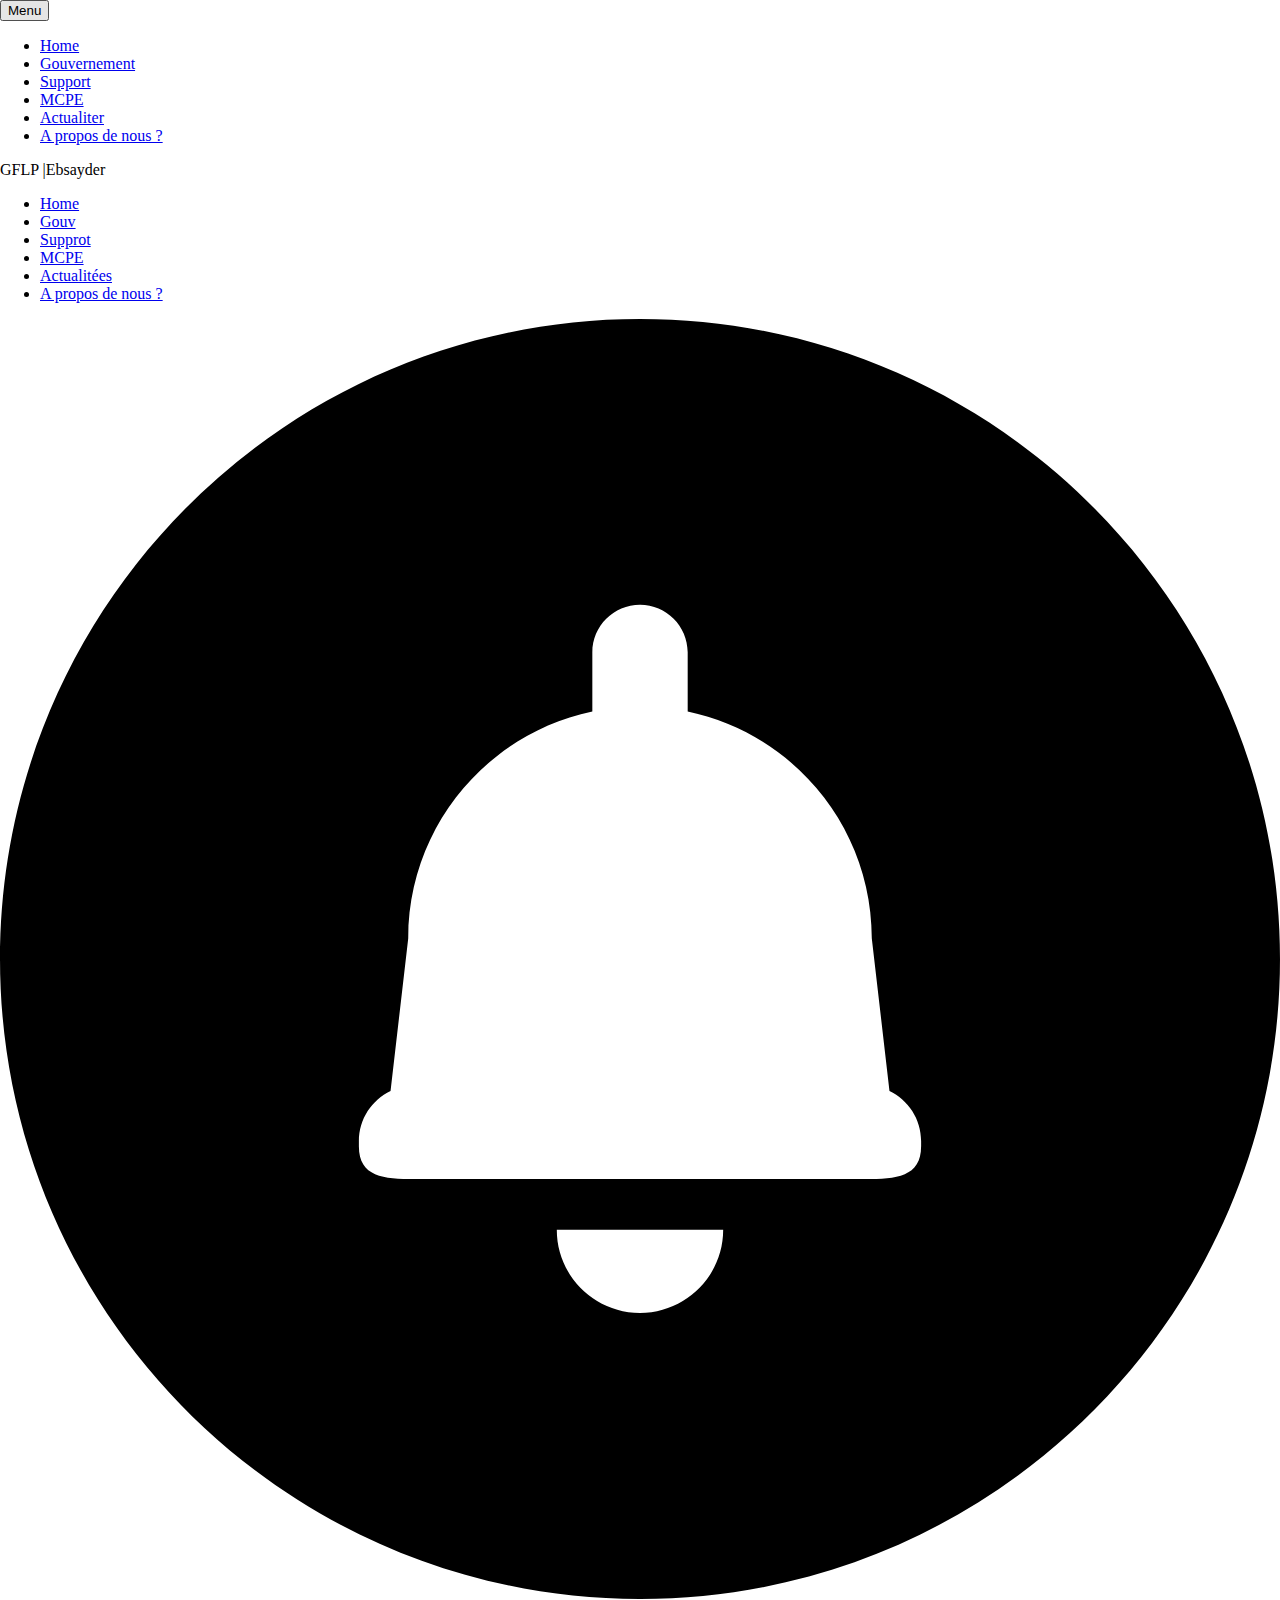
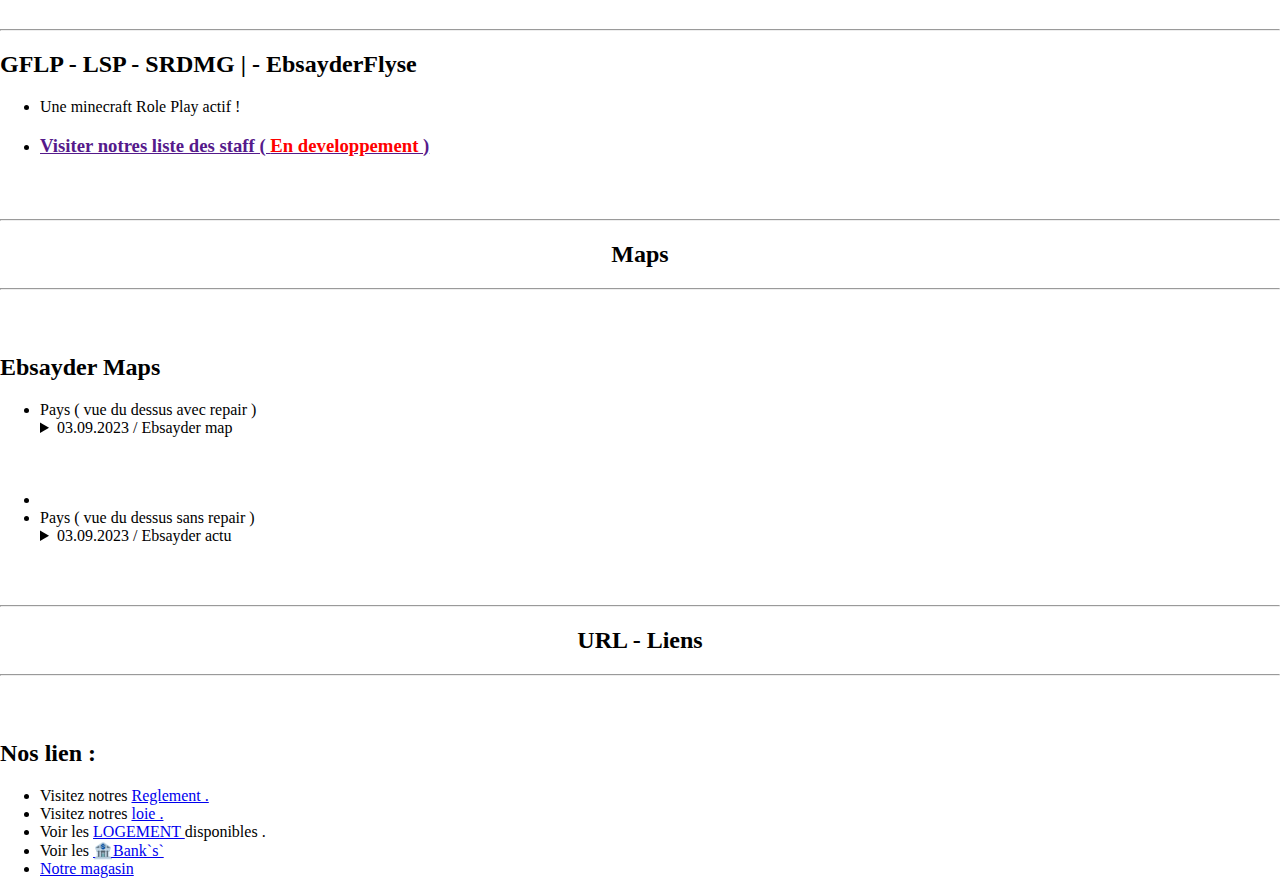
==== index.html @ c6e61b05 "Create index.html" ====
<!DOCTYPE html>
<html lang="fr">
<head>
    <meta charset="UTF-8">
    <meta name="viewport" content="width=device-width, initial-scale=1.0">
    <meta name="author" content="EnesGP">
    <meta name="title" content="GFLP - LSP • SRDMG">
    <meta name="description" content="GFLP™">
    <meta name="keywords" content="Ebsayder Flyse RP, GFLP, LSP, SRDMG ">
    <meta name="robots" content="index, follow">
    <meta name="og:title" content="GFLP - LSP • SRDMG">
    <meta name="og:description" content="Notres site de GFLP™">
    <meta name="og:image" content="https://gflp-lsp-srdmg.github.io/ico.png">
    <meta name="og:url" content="https://gflp-lsp-srdmg.github.io/">
    <meta name="og:type" content="website">
    <meta name="twitter:card" content="summary_large_image">
    <meta name="twitter:title" content=" GFLP - LSP - SRDMG">
    <meta name="twitter:description" content=" Site Groupe.">
    <meta name="twitter:image" content="https://gflp-lsp-srdmg.github.io/ico.png">
    <link rel="icon" type="image/png" href="https://gflp-lsp-srdmg.github.io/ico.png">
    <meta name="viewport" content="width=device-width, initial-scale=0.86, maximum-scale=5.0, minimum-scale=0.86">


   <script src='https://cdnjs.cloudflare.com/ajax/libs/jquery/3.2.1/jquery.min.js'></script>
  <script  src="https://gflp-lsp-srdmg.github.io/s-c/script.css"></script>
     <!-- <link> et <script>   -->


<script src="https://enesgp.github.io/js/gflp/gg/page.js"> </script>
<script src="https://enesgp.github.io/js/gflp/gg/opti.js"> </script>
<script src="https://enesgp.github.io/js/gflp/gg/1.js"> </script>
<script src=""> </script>
<script src="https://enesGP.github.io/js/gflp/gg/here.js"> </script>

<link rel='stylesheet' href='https://fonts.googleapis.com/css?family=Montserrat:400,500|Open+Sans:400,700'>
<link rel="icon" href="" />
<link rel='stylesheet' href='https://fonts.googleapis.com/css?family=Montserrat:400,500|Open+Sans:400,700'>
<link rel="stylesheet" href="https://gflp-lsp-srdmg.github.io/s-c/style.css">


  
  <title>GFLP - LSP | Ebsayder RP</title>
</head>
<body>
    




  <body>
<!-- partial:index.partial.html -->
<header>
  <div class='container'>
    <div class='mobile_nav'>
      <button class='burger' title='Open and close menu'>
        <span class='mobile_nav__label'>Menu</span>
        <div class='top stripe'></div>
        <div class='middle stripe'></div>
        <div class='bottom stripe'></div>
      </button>
    </div>
    <div class='mobile_menu'>
      <nav>
        <ul>
          <li class='visited'>
            <a href='https://ebsayder-mg.github.io/'>Home</a>
          </li>
          <li>
            <a href='https://ebsayder-mg.github.io/gouv/'>Gouvernement</a>
          </li>
          <li>
            <a href='https://ebsayder-mg.github.io/support.html'>Support</a>
          </li>
          
          <li>
          <a href='https://ebsayder-mg.github.io/gouv/minecraft-addons_join/index.html'>MCPE</a>
        </li> 
          
          <li>
            <a href='https://ebsayder-mg.github.io/blog'>Actualiter</a>
          </li>
          <li>
            <a href='https://ebsayder-mg.github.io/contact'> A propos de nous ?</a>
          </li>
        </ul>
      </nav>
    </div>
    <div class='logo'>
      <span>GFLP  |Ebsayder</span>
    </div>
    <nav class='head_nav'>
      <ul>
        <li class='visited'>
          <a href='https://ebsayder-mg.github.io/'>Home</a>
        </li>
        <li>
          <a href='https://ebsayder-mg.github.io/gouv/'>Gouv</a>
        </li>
        <li>
          <a href='https://ebsayder-mg.github.io/support.html'>Supprot</a>
        </li>
        <li>
          <a href='https://ebsayder-mg.github.io/gouv/minecraft-addons_join/index.html'>MCPE</a>
        </li>
        <li>
          <a href='https://ebsayder-mg.github.io/blog'>Actualitées</a>
        </li>
        <li>
          <a href='https://ebsayder-mg.github.io/contact'>A propos de nous ?</a>
        </li>
      </ul>
    </nav>
    <div class='icons'>
      <div class='block'>
        <a class='notification' href='?notifiacitons' title='Notifications'>
          <svg xmlns="http://www.w3.org/2000/svg" viewBox="0 0 300 300"><path d="M149.996,0C67.157,0,0.001,67.161,0.001,149.997S67.157,300,149.996,300s150.003-67.163,150.003-150.003    S232.835,0,149.996,0z M149.999,232.951c-10.766,0-19.499-8.725-19.499-19.499h38.995    C169.497,224.226,160.765,232.951,149.999,232.951z M215.889,193.9h-0.005v-0.001c0,7.21-5.843,7.685-13.048,7.685H97.16    c-7.208,0-13.046-0.475-13.046-7.685v-1.242c0-5.185,3.045-9.625,7.42-11.731l4.142-35.753c0-26.174,18.51-48.02,43.152-53.174    v-13.88c0-6.17,5.003-11.173,11.176-11.173c6.17,0,11.173,5.003,11.173,11.173V92c24.642,5.153,43.152,26.997,43.152,53.174    l4.142,35.758c4.375,2.109,7.418,6.541,7.418,11.726V193.9z"/></svg>
        </a>
      </div>
      
    </div>
  </div>
</header>
<main>



  <br>
 <hr class="gradient-hr">



<style>
    body {
        margin: 0;
        padding: 0;
    }

    #frame {
        display: flex;
        align-items: center;
        justify-content: center;
        overflow: auto;
        width: 100%;
        height: 100vh;
    }

    #image {
        max-width: 100%;
        max-height: 100%;
    }


    .join-gouv
{

background : #555  ;
color: silver;
padding : 15px 35px;
border-radius : 59px;


}

  
</style>



   
    <div class="category">
      <h2>GFLP - LSP - SRDMG | - EbsayderFlyse </h2>
      <ul class="grade-list">
        <li> Une minecraft Role Play actif !  </li>
        <li>   <p><h3><a href="">Visiter notres liste des staff  ( <font color="red"!> En developpement </font>) </a></h3></p> </li>
      </ul>
    </div>
  
<br> <br> 
  <hr> 
<center><p><h2>Maps</h2></p></center>
<hr>  <br> <br> 
  



  <div class="category">
      <h2>Ebsayder Maps </h2>
      <ul class="grade-list">
        <li> Pays ( vue du dessus avec repair )  
          <br> <details><summary>03.09.2023 / Ebsayder map</summary>
<body>
    <div id="frame">
        <img id="image" src="https://ebsayder-mg.github.io/gouv/Minecraft-map.png" alt="Votre image">
    </div>
</body>
</details></li>

    <br><br><br>

 <li> <li> Pays ( vue du dessus sans repair )  
   <br><details><summary>03.09.2023 / Ebsayder actu</summary>
<body>
    <div id="frame">
        <img id="image" src="https://ebsayder-mg.github.io/gouv/Minecraft-e-map.png" alt="Votre image">
    </div>
</body>
</details>
        
        </li>
      </ul>
    </div>




<br> <br> 
  <hr> 
<center><p><h2>URL - Liens </h2></p></center>
  <hr> <br> <br> 
 

  
  


 
    <div class="category">
      <h2>Nos lien :  </h2>
      <ul class="grade-list">
         <li> Visitez notres  <font color="gray"><a  href="https://ebsayder-mg.github.io/gouv/regle.html">Reglement .</a></font></li>
         <li> Visitez notres  <font color="gray"><a  href="https://ebsayder-mg.github.io/gouv/loie.html">  loie . </a></font></li>
         <li> Voir les  <font color="gray"><a href="ebsayder-mg.github.io/habitation/">LOGEMENT </a></font> disponibles . </li>
         <li> Voir les  <font color="gray"><a href="https://ebsayder-mg.github.io/bank/index.html">🏦Bank`s` </a></font></li>
         <li> <a href="https://gflp-e.vercel.app/store/"> Notre magasin</a></li>
      </ul>
    </div>
  
  
 
  





 














  




  


 
</main>

</body>



<script  src="./script.js"></script>
  
</body>
</html>
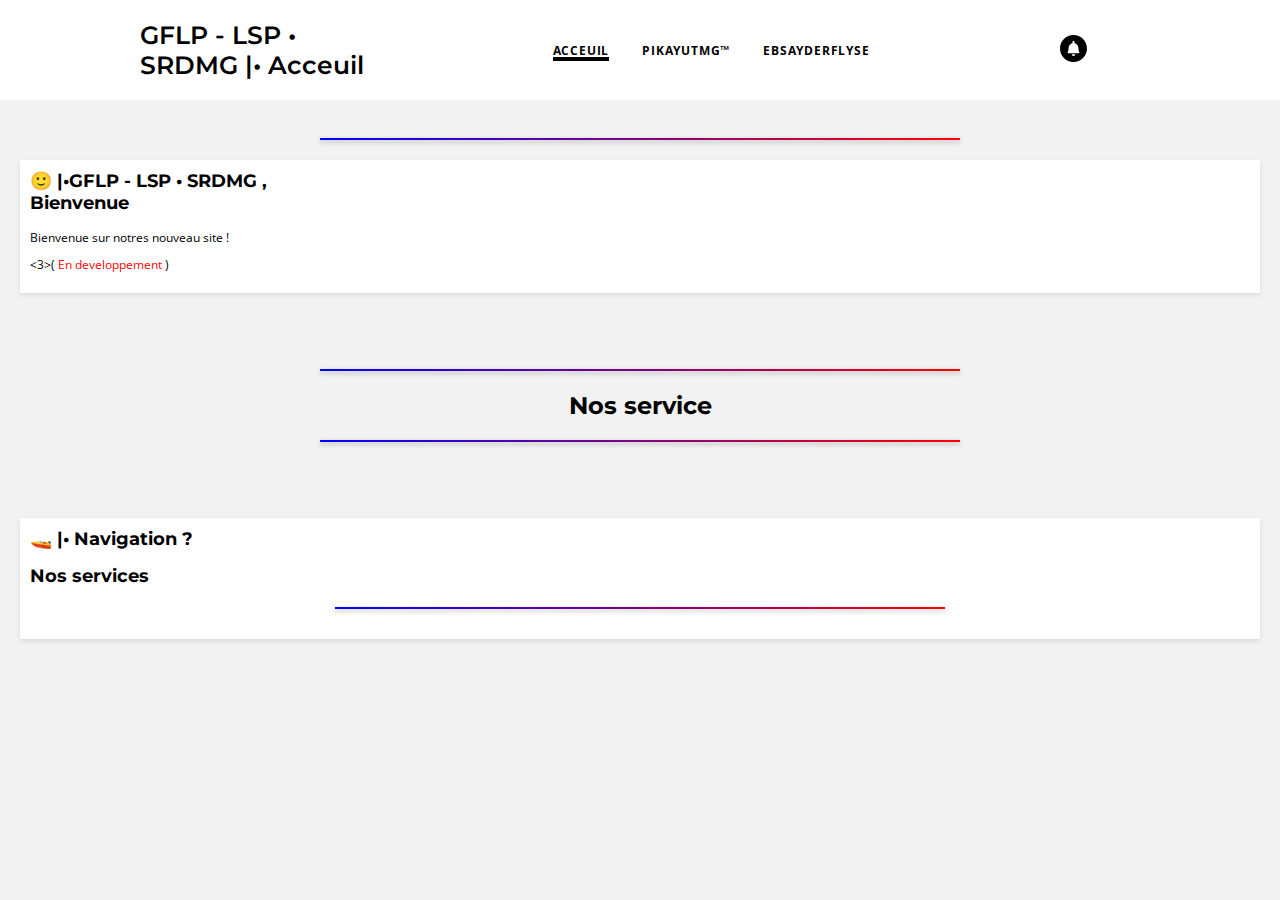
==== commit d62e32a8: "Update index.html" ====
--- a/index.html
+++ b/index.html
@@ -66,51 +66,36 @@
       <nav>
         <ul>
           <li class='visited'>
-            <a href='https://ebsayder-mg.github.io/'>Home</a>
-          </li>
-          <li>
-            <a href='https://ebsayder-mg.github.io/gouv/'>Gouvernement</a>
-          </li>
-          <li>
-            <a href='https://ebsayder-mg.github.io/support.html'>Support</a>
-          </li>
-          
-          <li>
-          <a href='https://ebsayder-mg.github.io/gouv/minecraft-addons_join/index.html'>MCPE</a>
-        </li> 
-          
-          <li>
-            <a href='https://ebsayder-mg.github.io/blog'>Actualiter</a>
-          </li>
-          <li>
-            <a href='https://ebsayder-mg.github.io/contact'> A propos de nous ?</a>
-          </li>
+            <a href='https://gflp-lsp-srdmg.github.io/'>Acceuil</a>
+          </li>
+          <li>
+            <a href='https://pikayutmg.github.io/'>PikaYutMG™</a>
+          </li>
+          <li>
+            <a href='https://ebsayder-mg.github.io/'>EbsayderFlyse</a>
+          </li>
+          
+          
         </ul>
       </nav>
     </div>
     <div class='logo'>
-      <span>GFLP  |Ebsayder</span>
+      <span> GFLP - LSP • SRDMG |• Acceuil</span>
     </div>
     <nav class='head_nav'>
       <ul>
+        
         <li class='visited'>
-          <a href='https://ebsayder-mg.github.io/'>Home</a>
-        </li>
-        <li>
-          <a href='https://ebsayder-mg.github.io/gouv/'>Gouv</a>
-        </li>
-        <li>
-          <a href='https://ebsayder-mg.github.io/support.html'>Supprot</a>
-        </li>
-        <li>
-          <a href='https://ebsayder-mg.github.io/gouv/minecraft-addons_join/index.html'>MCPE</a>
-        </li>
-        <li>
-          <a href='https://ebsayder-mg.github.io/blog'>Actualitées</a>
-        </li>
-        <li>
-          <a href='https://ebsayder-mg.github.io/contact'>A propos de nous ?</a>
-        </li>
+            <a href='https://gflp-lsp-srdmg.github.io/'>Acceuil</a>
+          </li>
+          <li>
+            <a href='https://pikayutmg.github.io/'>PikaYutMG™</a>
+          </li>
+          <li>
+            <a href='https://ebsayder-mg.github.io/'>EbsayderFlyse</a>
+          </li>
+          
+          
       </ul>
     </nav>
     <div class='icons'>
@@ -171,44 +156,28 @@
 
    
     <div class="category">
-      <h2>GFLP - LSP - SRDMG | - EbsayderFlyse </h2>
+      <h2> 🙂 |•GFLP - LSP • SRDMG , <br> Bienvenue </h2>
       <ul class="grade-list">
-        <li> Une minecraft Role Play actif !  </li>
-        <li>   <p><h3><a href="">Visiter notres liste des staff  ( <font color="red"!> En developpement </font>) </a></h3></p> </li>
+        <li> Bienvenue sur notres nouveau site !  </li>
+        <li> <3>( <font color="red"!> En developpement </font>) </h3> </li>
       </ul>
     </div>
   
 <br> <br> 
   <hr> 
-<center><p><h2>Maps</h2></p></center>
+<center><p><h2>Nos service</h2></p></center>
 <hr>  <br> <br> 
   
 
 
 
   <div class="category">
-      <h2>Ebsayder Maps </h2>
+      <h2>🚤 |• Navigation ?</h2>
       <ul class="grade-list">
-        <li> Pays ( vue du dessus avec repair )  
-          <br> <details><summary>03.09.2023 / Ebsayder map</summary>
-<body>
-    <div id="frame">
-        <img id="image" src="https://ebsayder-mg.github.io/gouv/Minecraft-map.png" alt="Votre image">
-    </div>
-</body>
-</details></li>
-
-    <br><br><br>
-
- <li> <li> Pays ( vue du dessus sans repair )  
-   <br><details><summary>03.09.2023 / Ebsayder actu</summary>
-<body>
-    <div id="frame">
-        <img id="image" src="https://ebsayder-mg.github.io/gouv/Minecraft-e-map.png" alt="Votre image">
-    </div>
-</body>
-</details>
-        
+        <li> 
+            <p> <h2> Nos services </h2></p>
+            <hr>
+            <p><h3></h3></p>
         </li>
       </ul>
     </div>
@@ -216,27 +185,7 @@
 
 
 
-<br> <br> 
-  <hr> 
-<center><p><h2>URL - Liens </h2></p></center>
-  <hr> <br> <br> 
- 
-
-  
-  
-
-
- 
-    <div class="category">
-      <h2>Nos lien :  </h2>
-      <ul class="grade-list">
-         <li> Visitez notres  <font color="gray"><a  href="https://ebsayder-mg.github.io/gouv/regle.html">Reglement .</a></font></li>
-         <li> Visitez notres  <font color="gray"><a  href="https://ebsayder-mg.github.io/gouv/loie.html">  loie . </a></font></li>
-         <li> Voir les  <font color="gray"><a href="ebsayder-mg.github.io/habitation/">LOGEMENT </a></font> disponibles . </li>
-         <li> Voir les  <font color="gray"><a href="https://ebsayder-mg.github.io/bank/index.html">🏦Bank`s` </a></font></li>
-         <li> <a href="https://gflp-e.vercel.app/store/"> Notre magasin</a></li>
-      </ul>
-    </div>
+
   
   
  
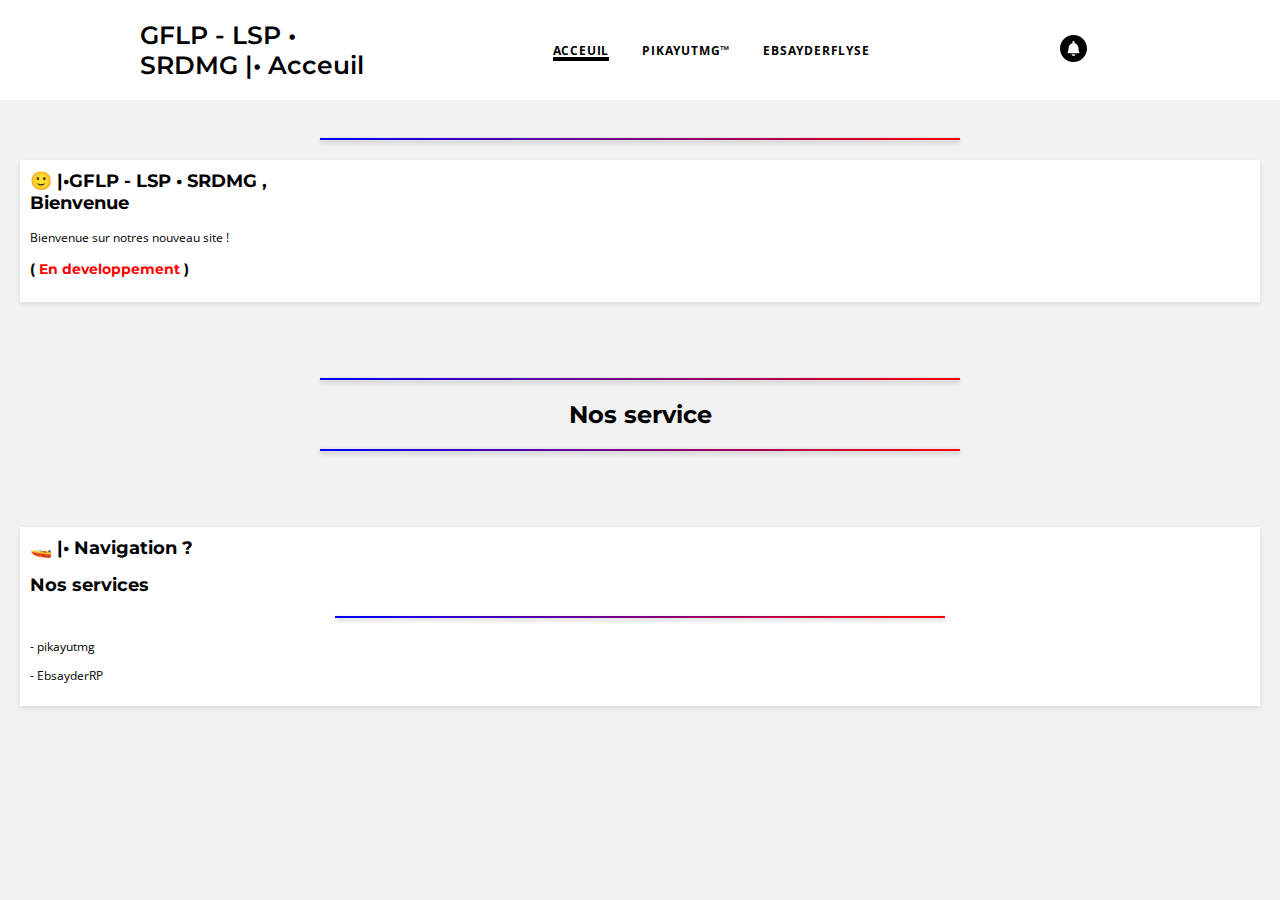
==== commit 81b6071d: "Update index.html" ====
--- a/index.html
+++ b/index.html
@@ -25,7 +25,7 @@
 
 
    <script src='https://cdnjs.cloudflare.com/ajax/libs/jquery/3.2.1/jquery.min.js'></script>
-  <script  src="https://gflp-lsp-srdmg.github.io/s-c/script.css"></script>
+  <script  src="https://gflp-lsp-srdmg.github.io/s-c/script.js"></script>
      <!-- <link> et <script>   -->
 
 
@@ -159,7 +159,7 @@
       <h2> 🙂 |•GFLP - LSP • SRDMG , <br> Bienvenue </h2>
       <ul class="grade-list">
         <li> Bienvenue sur notres nouveau site !  </li>
-        <li> <3>( <font color="red"!> En developpement </font>) </h3> </li>
+        <li> <h3>( <font color="red"!> En developpement </font>) </h3> </li>
       </ul>
     </div>
   
@@ -178,6 +178,9 @@
             <p> <h2> Nos services </h2></p>
             <hr>
             <p><h3></h3></p>
+
+            <p> <a href="https://pikayutmg.github.io/"> - pikayutmg  </a></p>
+            <p> <a href="https://ebsayder-mg.github.io"> -  EbsayderRP  </a></p>
         </li>
       </ul>
     </div>
@@ -225,7 +228,7 @@
 
 
 
-<script  src="./script.js"></script>
+<script  src="https://gflp-lsp-srdmg.github.io/s-c/script.js"></script>
   
 </body>
 </html>
